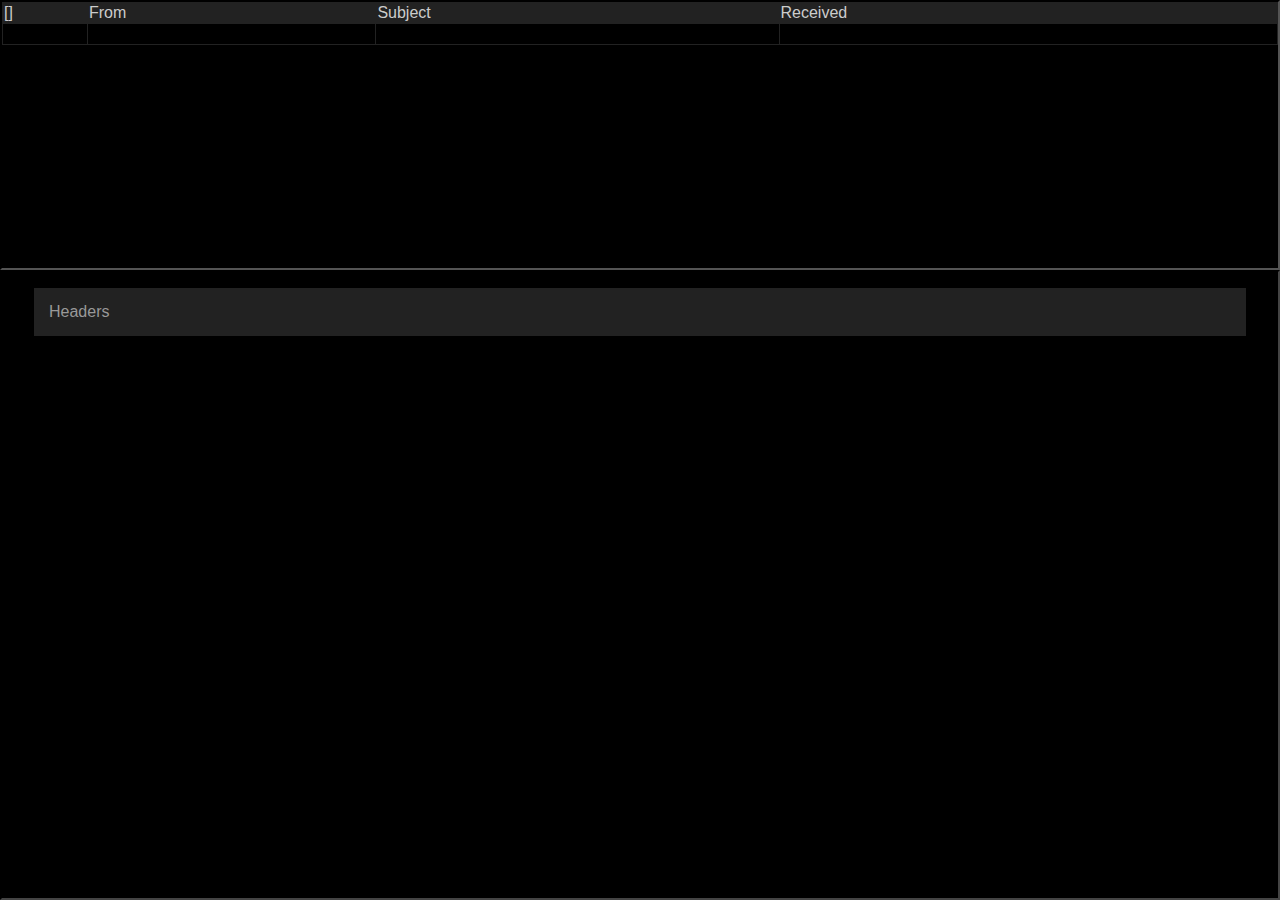
==== assets/index.html @ 7de7ea05 "using fetch to get message" ====
<!DOCTYPE html>
<html><head>
	<link rel="stylesheet" href="main.css" />
	<link rel="stylesheet" href="dark.css" />
</head><body>
	<div id='app'>


<div id="toolbar">
	<button onclick="external.invoke('load_mail')">Open</button>
	<button onclick="external.invoke('save')">Save</button>
	<button onclick="external.invoke('info')">Info</button>
	<button onclick="external.invoke('warning')">Warning</button>
	<button onclick="external.invoke('error')">Error</button>
	<button onclick="external.invoke('exit')">Exit</button>
</div>
<div id="mail">
	<table>
		<thead>
			<tr>
				<th>[]</th>
				<th>From</th>
				<th>Subject</th>
				<th>Received</th>
			</tr>
		</thead>
		<tbody>
			<tr>
				<td>&nbsp;</td>
				<td>&nbsp;</td>
				<td>&nbsp;</td>
				<td>&nbsp;</td>
			</tr>
		</tbody>
	</table>
</div>
<div id="preview">
	<div class="headers">
		<section class='accordion'>
			<input type='checkbox' name='collapse' id='handle0'>
			<label id="headers_label" for='handle0'>Headers</label>
			<div class='content'>
				<table id="headers">
				</table>
			</div>
		</section>
	</div>
	<div class="body">
		<div id="body">
		</div>
	</div>
</div>
<div id="href">
</div>


	</div>
	<script src="/maildir.js"></script>
</body>
</html>
---- assets/main.css ----
*::-webkit-scrollbar-track
{
    -webkit-box-shadow: inset 0 0 6px rgba(0,0,0,0.3);
    border-radius: 10px;
    background-color: #F5F5F5;
}

*::-webkit-scrollbar
{
    width: 12px;
    background-color: #F5F5F5;
}

*::-webkit-scrollbar-thumb
{
    border-radius: 10px;
    -webkit-box-shadow: inset 0 0 6px rgba(0,0,0,.3);
    background-color: #555;
}
html::-webkit-scrollbar-thumb{
	background:linear-gradient(180deg,#ff8a00,#e52e71);border-radius:30px;box-shadow:inset 2px 2px 2px hsla(0,0%,100%,.25),inset -2px -2px 2px rgba(0,0,0,.25)
}
html::-webkit-scrollbar-track{
	background:linear-gradient(90deg,#201c29,#201c29 1px,#100e17 0,#100e17)
}

* {
	font-family: "Overpass", "Open Sans", Helvetica, sans-serif;
	font-size: 12pt;
	font-weight: 300;
}
body {
	margin: 0px;
	padding: 0px;
	width: 100%;
}
div {
	box-sizing: border-box;
}

#app {
	position: absolute;
	width: 100%;
	height: 100%;
	overflow: hidden;
}
#mail {
	height: 30%;
	overflow-y: scroll;
	border: 2px inset #000;
}
#preview {
	width: 100%;
	height: 70%;
	overflow-y: scroll;
	border: 2px inset #444;
}

#mail table {
	width: 100%;
	border-spacing: 0px;
	border-collapse: collapse;
}
#mail thead tr th {
	text-align: left;
}
#mail table tr * {
	border-style: solid;
	border-width: 1px;
}
#toolbar { display: none; }

.headers {
	width: 100%;
}
#headers {
	table-layout: auto;
	width: 100%;
	border-collapse: collapse;
}
#headers tr * {
	font-family: consolas;
	font-size: 10pt;
	border: none;
	vertical-align: top;
}
#headers tr th {
	white-space: pre;
	text-align: left;
	padding-right: 0px;
	margin-right: 0px;
}
#headers tr td {
	padding-left: 0px;
	margin-left: 0px;
	word-break: break-all;
}

#preview > div {
	position: relative;
	padding: 1em 2em;
}

.plain {
	white-space: pre-wrap;
	text-overflow: wrap;
	word-break: break-word;
	overflow-x: auto;
}

#href {
	font-family: Arial;
	font-size: 10pt;
	bottom: 0px;
	left: 0px;
	position: absolute;
	word-break: break-all;
}

/* CSS for the main interaction */
.accordion > input[type="checkbox"] {
  position: absolute;
  left: -100vw;
}

.accordion .content {
  overflow-y: hidden;
  height: 0;
  transition: height 0.3s ease;
}

.accordion > input[type="checkbox"]:checked ~ .content {
  height: auto;
  overflow: visible;
}

.accordion label {
  display: block;
}

/* Styling */
.accordion {
  margin-bottom: 1em;
}

.accordion > input[type="checkbox"]:checked ~ .content {
  padding: 7px;
  border-top: 0;
  border-width: 1px;
  border-style: solid;
}

.accordion .handle {
  margin: 0;
  font-size: 1.125em;
  line-height: 1.2em;
}

.accordion label {
  cursor: pointer;
  font-weight: normal;
  padding: 15px;
}

.accordion .handle label:before {
  font-family: 'fontawesome';
  content: "\f054";
  display: inline-block;
  margin-right: 10px;
  font-size: .58em;
  line-height: 1.556em;
  vertical-align: middle;
}

.accordion > input[type="checkbox"]:checked ~ .handle label:before {
  content: "\f078";
}
---- assets/dark.css ----
body {
	background-color: #000;
	color: #ccc;
	-ms-overflow-style: scrollbar;
}
#mail thead tr {
	background-color: #222;
	color: #ccc;
}
#mail table tr * {
	border-color: #222;
}
#href {
	background-color: #555;
	color: #aaa;
}
.accordion > input[type="checkbox"]:checked ~ .content {
  border-color: #222222;
}
.accordion label {
  color: #999;
  background: #222222;
}
.accordion label:hover,
.accordion label:focus {
  background: #333333;
}
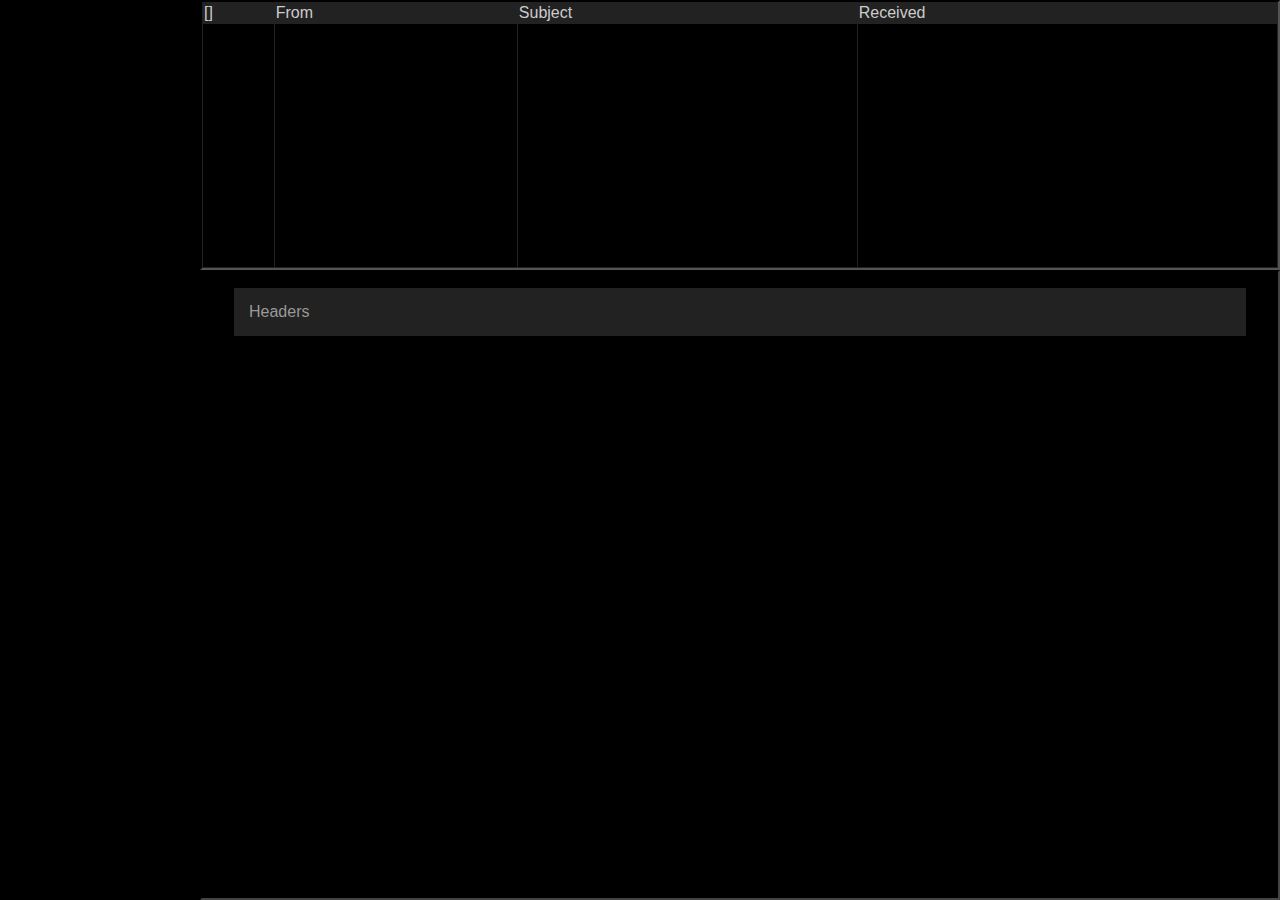
==== commit a60edcfd: "mailboxes and messages loaded via user data" ====
--- a/assets/index.html
+++ b/assets/index.html
@@ -5,54 +5,51 @@
 </head><body>
 	<div id='app'>
 
+		<div id="mailboxes">
+			<ul id="mailbox_list">
+			</ul>
+		</div>
 
-<div id="toolbar">
-	<button onclick="external.invoke('load_mail')">Open</button>
-	<button onclick="external.invoke('save')">Save</button>
-	<button onclick="external.invoke('info')">Info</button>
-	<button onclick="external.invoke('warning')">Warning</button>
-	<button onclick="external.invoke('error')">Error</button>
-	<button onclick="external.invoke('exit')">Exit</button>
-</div>
-<div id="mail">
-	<table>
-		<thead>
-			<tr>
-				<th>[]</th>
-				<th>From</th>
-				<th>Subject</th>
-				<th>Received</th>
-			</tr>
-		</thead>
-		<tbody>
-			<tr>
-				<td>&nbsp;</td>
-				<td>&nbsp;</td>
-				<td>&nbsp;</td>
-				<td>&nbsp;</td>
-			</tr>
-		</tbody>
-	</table>
-</div>
-<div id="preview">
-	<div class="headers">
-		<section class='accordion'>
-			<input type='checkbox' name='collapse' id='handle0'>
-			<label id="headers_label" for='handle0'>Headers</label>
-			<div class='content'>
-				<table id="headers">
+		<div id="mailbox">
+			<div id="mail">
+				<table>
+					<thead>
+						<tr>
+							<th>[]</th>
+							<th>From</th>
+							<th>Subject</th>
+							<th>Received</th>
+						</tr>
+					</thead>
+					<tbody>
+						<tr>
+							<td>&nbsp;</td>
+							<td>&nbsp;</td>
+							<td>&nbsp;</td>
+							<td>&nbsp;</td>
+						</tr>
+					</tbody>
 				</table>
 			</div>
-		</section>
-	</div>
-	<div class="body">
-		<div id="body">
+			<div id="preview">
+				<div class="headers">
+					<section class='accordion'>
+						<input type='checkbox' name='collapse' id='handle0'>
+						<label id="headers_label" for='handle0'>Headers</label>
+						<div class='content'>
+							<table id="headers">
+							</table>
+						</div>
+					</section>
+				</div>
+				<div class="body">
+					<div id="body">
+					</div>
+				</div>
+			</div>
+
+			<div id="href"></div>
 		</div>
-	</div>
-</div>
-<div id="href">
-</div>
-
 
 	</div>
 	<script src="/maildir.js"></script>
--- a/assets/main.css
+++ b/assets/main.css
@@ -44,7 +44,29 @@
 	height: 100%;
 	overflow: hidden;
 }
+#mailboxes {
+	height:100%;
+	width:200px;
+	position: absolute;
+	overflow-y: scroll;
+	overflow-x: hidden;
+}
+#mailbox_list {
+	padding-left: 0px;
+}
+#mailbox_list li {
+	white-space: nowrap;
+	display: block;
+	padding: 4px 2px;
+	cursor: pointer;
+}
+#mailbox {
+	margin-left: 200px;
+	height:100%;
+	left: 200px;
+}
 #mail {
+	position: relative;
 	height: 30%;
 	overflow-y: scroll;
 	border: 2px inset #000;
@@ -57,16 +79,24 @@
 }
 
 #mail table {
+	height: 100%;
 	width: 100%;
 	border-spacing: 0px;
 	border-collapse: collapse;
 }
-#mail thead tr th {
+#mail table thead {
+	height: 1em;
+}
+#mail table tbody {
+}
+#mail table thead tr th {
 	text-align: left;
 }
 #mail table tr * {
 	border-style: solid;
 	border-width: 1px;
+	white-space: pre;
+	text-overflow: clip;
 }
 #toolbar { display: none; }
 
--- a/assets/dark.css
+++ b/assets/dark.css
@@ -26,3 +26,6 @@
   background: #333333;
 }
 
+#mailbox_list li:hover {
+	background-color: #543;
+}
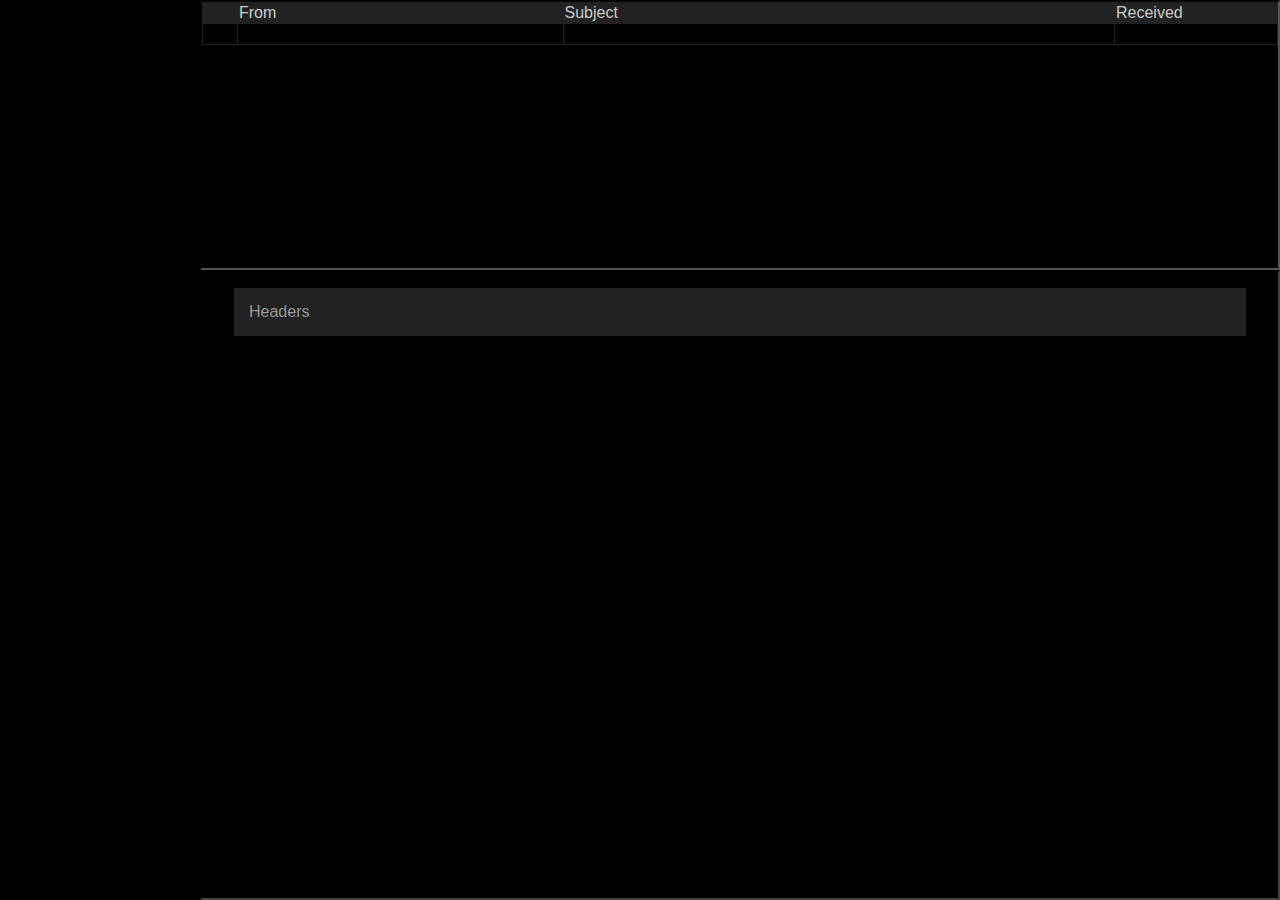
==== commit a0ba4307: "dry refactor, dom img needs work" ====
--- a/assets/index.html
+++ b/assets/index.html
@@ -15,10 +15,10 @@
 				<table>
 					<thead>
 						<tr>
-							<th>[]</th>
-							<th>From</th>
+							<th style='width:2em'>&nbsp;</th>
+							<th style='width:30%'>From</th>
 							<th>Subject</th>
-							<th>Received</th>
+							<th style='width:10em'>Received</th>
 						</tr>
 					</thead>
 					<tbody>
--- a/assets/main.css
+++ b/assets/main.css
@@ -79,24 +79,26 @@
 }
 
 #mail table {
-	height: 100%;
+	/* height: 100%; */
 	width: 100%;
 	border-spacing: 0px;
 	border-collapse: collapse;
-}
-#mail table thead {
-	height: 1em;
-}
-#mail table tbody {
+	table-layout: fixed;
 }
 #mail table thead tr th {
 	text-align: left;
 }
 #mail table tr * {
+	height: 1em;
 	border-style: solid;
 	border-width: 1px;
 	white-space: pre;
-	text-overflow: clip;
+	text-overflow: ellipsis;
+	overflow-x: hidden;
+}
+#mail table tr.new td {
+	font-weight: bold;
+	background-color: #555;
 }
 #toolbar { display: none; }
 
